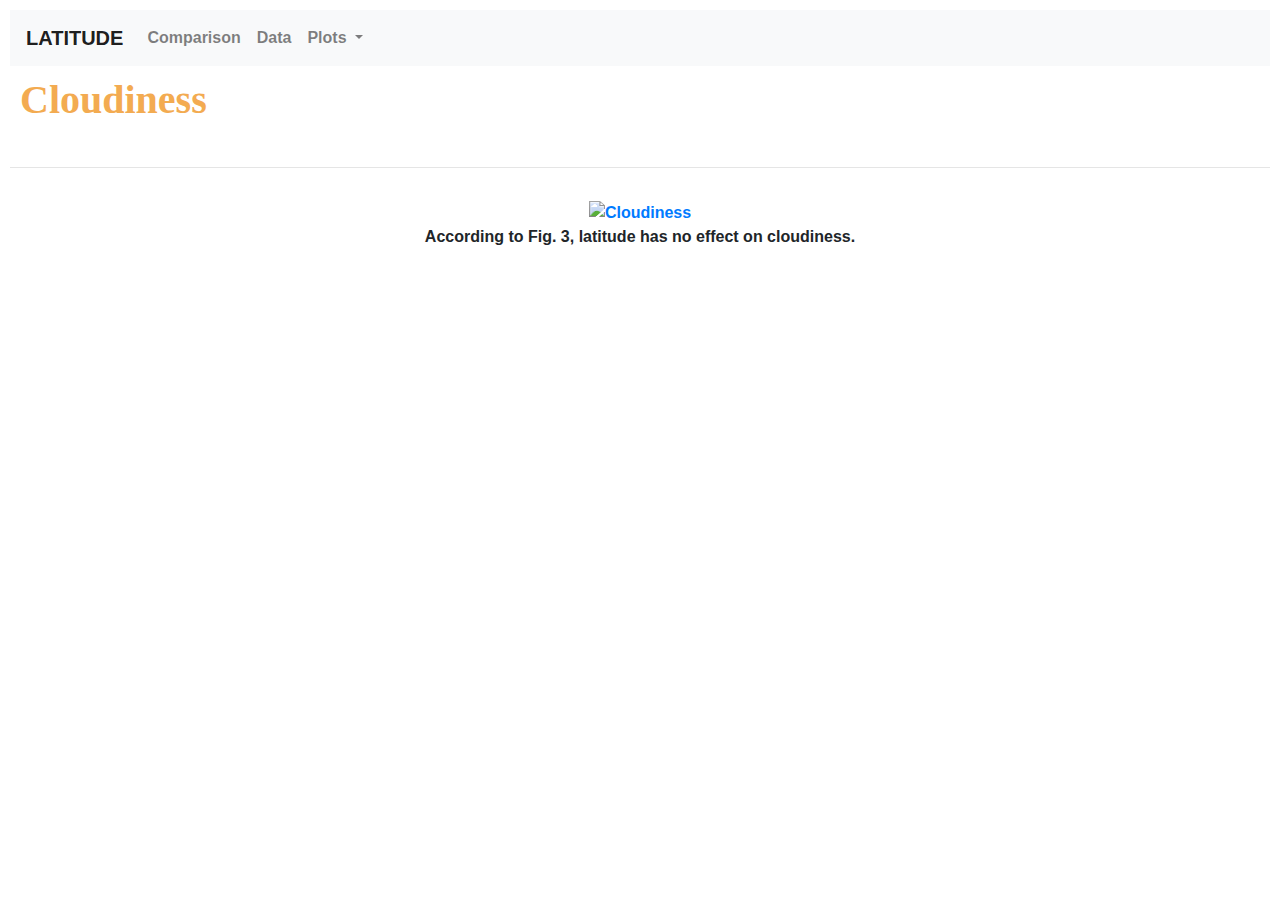
==== cloudiness.html @ 10432b3d "Add files via upload" ====
<!DOCTYPE html>
<html lang="en">
<head>
    <meta charset="UTF-8">
    <meta name="viewport" content="width=device-width, initial-scale=1.0">
    <meta http-equiv="X-UA-Compatible" content="ie=edge">
    <link rel="stylesheet" href="styles.css">
    <link rel="stylesheet" href="https://stackpath.bootstrapcdn.com/bootstrap/4.3.1/css/bootstrap.min.css" integrity="sha384-ggOyR0iXCbMQv3Xipma34MD+dH/1fQ784/j6cY/iJTQUOhcWr7x9JvoRxT2MZw1T" crossorigin="anonymous">
<title>Cloudiness</title>
</head>

<!-- begin navbar -->
<nav class="navbar navbar-expand-lg navbar-light bg-light">
        <a class="navbar-brand" href="index.html"><strong>LATITUDE</a>
        <button class="navbar-toggler" type="button" data-toggle="collapse" data-target="#navbarNavDropdown" aria-controls="navbarNavDropdown" aria-expanded="false" aria-label="Toggle navigation">
          <span class="navbar-toggler-icon"></span>
        </button>
        <div class="collapse navbar-collapse" id="navbarNavDropdown">
          <ul class="navbar-nav">
            <li class="nav-item">
              <a class="nav-link" href="comparisons.html">Comparison</a>
            </li>
            <li class="nav-item">
              <a class="nav-link" href="data.html">Data</a>
            </li>
            <li class="nav-item dropdown">
              <a class="nav-link dropdown-toggle" href="#" id="navbarDropdownMenuLink" role="button" data-toggle="dropdown" aria-haspopup="true" aria-expanded="false">
                Plots
              </a>
              <div class="dropdown-menu" aria-labelledby="navbarDropdownMenuLink">
                <a class="dropdown-item" href="temp.html">Max Temperature</a>
                <a class="dropdown-item" href="humidity.html">Humidity</a>
                <a class="dropdown-item" href="cloudiness.html">Cloudiness</a>
                <a class="dropdown-item" href="windspeed.html">Wind Speed</a>
              </div>
            </li>
          </ul>
        </div>
      </nav>
    <!-- end navbar -->

<body>
<h1 class="header">Cloudiness</h1>
<hr>
<div id="images">
        <a href="cloudiness.html">
            <img src="Images/City_lat_Cloudiness.png" alt="Cloudiness" width="600" height="400">
        </a>
        <p align="center">According to Fig. 3, latitude has no effect on cloudiness.</p>
    
</div>
<!-- Javascript -->
<script src="https://code.jquery.com/jquery-3.3.1.slim.min.js" integrity="sha384-q8i/X+965DzO0rT7abK41JStQIAqVgRVzpbzo5smXKp4YfRvH+8abtTE1Pi6jizo" crossorigin="anonymous"></script>
    <script src="https://cdnjs.cloudflare.com/ajax/libs/popper.js/1.14.7/umd/popper.min.js" integrity="sha384-UO2eT0CpHqdSJQ6hJty5KVphtPhzWj9WO1clHTMGa3JDZwrnQq4sF86dIHNDz0W1" crossorigin="anonymous"></script>
    <script src="https://stackpath.bootstrapcdn.com/bootstrap/4.3.1/js/bootstrap.min.js" integrity="sha384-JjSmVgyd0p3pXB1rRibZUAYoIIy6OrQ6VrjIEaFf/nJGzIxFDsf4x0xIM+B07jRM" crossorigin="anonymous"></script>
</body>
</html>
---- styles.css ----
html{
  position: relative;
  min-height: 100%;
}
body {
  font-family: Calibri;
  padding: 10px;
  background-color: rgb(243, 171, 81);
  margin-bottom: 150px;
}

.header {
  margin-bottom: 33px;
  font-family: Georgia, Times, "Times New Roman", serif;
  font-size: 40px;
  font-weight: bold;
  color: rgb(243, 171, 81);
  text-align: left;
  background-color: white;
  padding: 10px;
}
.title {
  margin-bottom: 33px;
  font-family: Georgia, Times, "Times New Roman", serif;
  font-size: 32px;
  font-weight: bold;
  color: rgb(243, 171, 81);
  text-align: center;
}
.col-md-6{
  background-color: white;
  width: 100%;
}
.col-md-12{
  background-color: white;
  width: 100%;
}
#images{
    padding-top: 16px;
    text-align: center;
}
#logo {
  height: 60px;
  padding-top: 20px;
  padding-bottom: 5px;
  margin-left: 70px;
  font-family: Calibri;
  font-size: 50px;
  font-weight: bold;
  color: #fff;
}
/* Responsive layout - makes the menu and the content (inside the section) sit on top of each other instead of next to each other */
@media (max-width: 768px) {
  section {
    -webkit-flex-direction: column;
    flex-direction: column;
  }
}

/* Responsive image gallery */
.gallery {
  border: 1px solid #ccc;
}

.gallery:hover {
  border: 3px solid rgb(243, 171, 81);
}

.gallery img {
  width: 100%;
  height: auto;
  align-content: center;
}

.desc {
  padding: 10px;
  text-align: left;
}

* {
  box-sizing: border-box;
}

.responsive {
  padding-top: 16px;
  float: left;
  width: 24.99999%;
}

@media only screen and (max-width: 768px) {
  .responsive {
    width: 49.99999%;
    margin: 6px 0;
  }
}

@media only screen and (max-width: 768px) {
  .responsive {
    width: 100%;
  }
}

.clearfix:after {
  content: "";
  display: table;
  clear: both;
}
/* End responsive image gallery */

/* data table */
.table-responsive{
  background-color: white;
}

/* Comparisons */
div.gallery {
  border: 1px solid #ccc;
  background-color: white;
}

div.gallery:hover {
  border: 1px solid #777;
}

div.gallery img {
  width: 100%;
  height: auto;
}

div.desc {
  padding: 15px;
  text-align: center;
}

* {
  box-sizing: border-box;
}

.responsive {
  padding: 0 6px;
  float: left;
  width: 24.99999%;
}

@media only screen and (max-width: 700px) {
  .responsive {
    width: 49.99999%;
    margin: 6px 0;
  }
}

@media only screen and (max-width: 500px) {
  .responsive {
    width: 100%;
  }
}

.clearfix:after {
  content: "";
  display: table;
  clear: both;
}
/* End Comparisons */
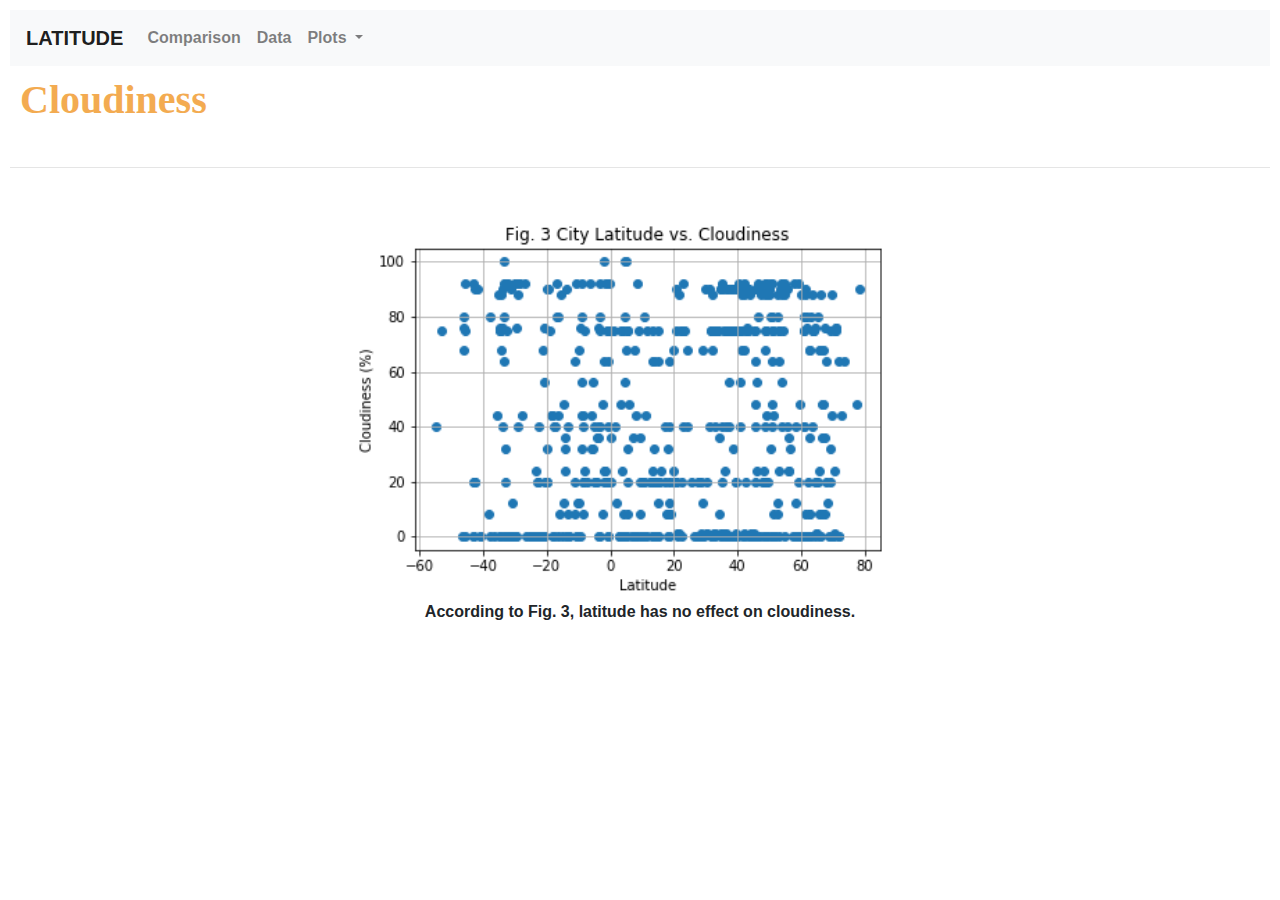
==== commit ed32676b: "Correct image path" ====
--- a/cloudiness.html
+++ b/cloudiness.html
@@ -44,7 +44,7 @@
 <hr>
 <div id="images">
         <a href="cloudiness.html">
-            <img src="Images/City_lat_Cloudiness.png" alt="Cloudiness" width="600" height="400">
+            <img src="City_lat_Cloudiness.png" alt="Cloudiness" width="600" height="400">
         </a>
         <p align="center">According to Fig. 3, latitude has no effect on cloudiness.</p>
     
@@ -54,4 +54,4 @@
     <script src="https://cdnjs.cloudflare.com/ajax/libs/popper.js/1.14.7/umd/popper.min.js" integrity="sha384-UO2eT0CpHqdSJQ6hJty5KVphtPhzWj9WO1clHTMGa3JDZwrnQq4sF86dIHNDz0W1" crossorigin="anonymous"></script>
     <script src="https://stackpath.bootstrapcdn.com/bootstrap/4.3.1/js/bootstrap.min.js" integrity="sha384-JjSmVgyd0p3pXB1rRibZUAYoIIy6OrQ6VrjIEaFf/nJGzIxFDsf4x0xIM+B07jRM" crossorigin="anonymous"></script>
 </body>
-</html>+</html>
